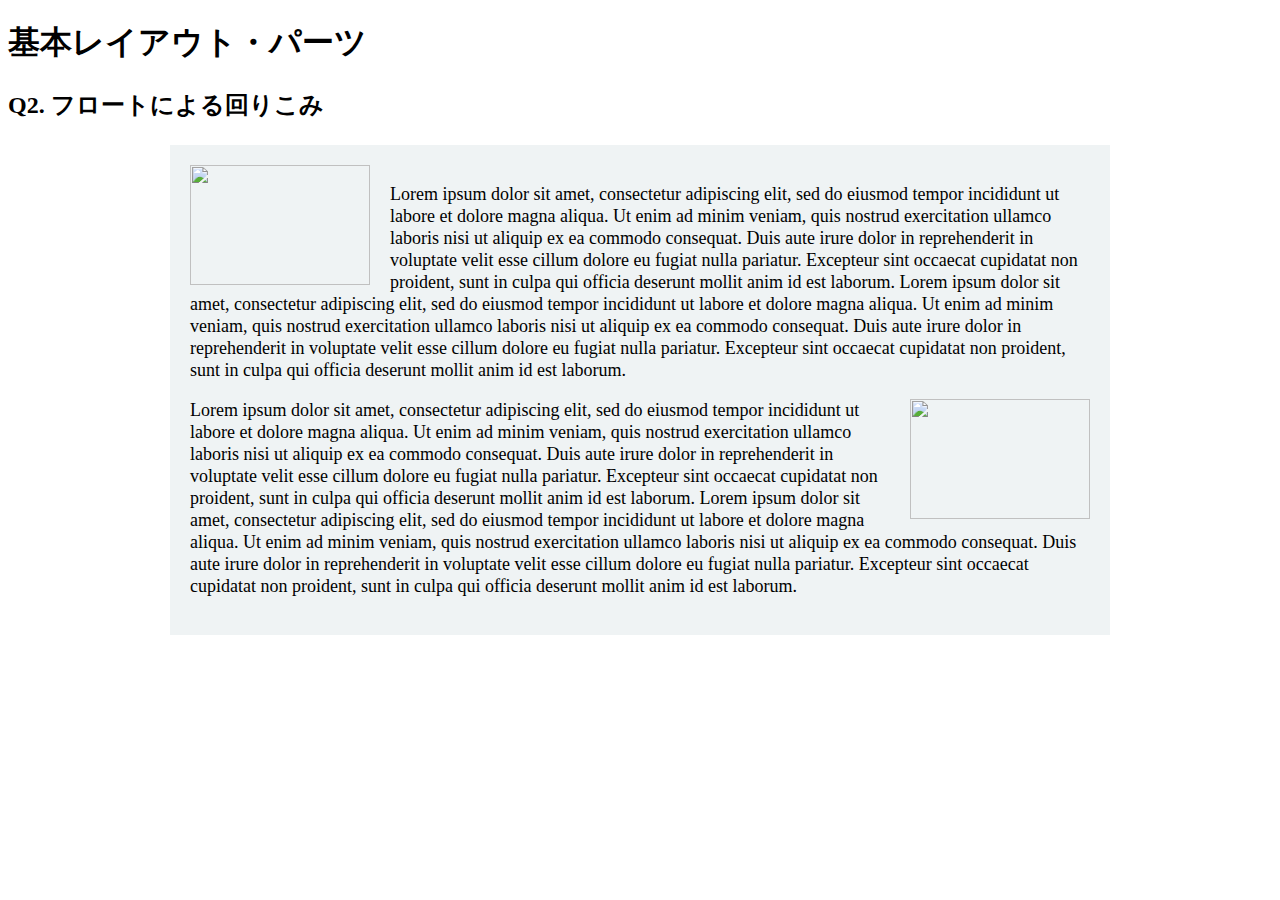
==== layout_parts/q2/index.html @ 96c92556 "レイアウトパーツのレビューお願いします。" ====
<!DOCTYPE html>
<html>
  <head>
    <meta charset="utf-8">
    <meta http-equiv="X-UA-Compatible" content="IE=edge">
    <meta name="viewport" content="width=device-width, initial-scale=1.0, maximum-scale=1.0, user-scalable=no">
    <meta name="format-detection" content="telephone=no">
    <title>基本レイアウト・パーツ</title>
    <link rel="stylesheet" href="http://gizumo-inc.github.io/sample/front-lesson/layout_parts_new/assets/css/reset.css">
    <link rel="stylesheet" href="http://gizumo-inc.github.io/sample/front-lesson/layout_parts_new/assets/css/base.css">
    <link rel="stylesheet" href="css/style.css">
  </head>
  <body>
    <div class="wrapper">
      <h1 class="title">基本レイアウト・パーツ</h1>
      <h2 class="headline">
        <p class="headline__text">Q2. フロートによる回りこみ</p>
      </h2>
      <div class="box">
        <!--
             floatは要素を横並びにするという役割を持ったプロパティですが、文字を回り込ませることができるプロパティでもあります。
             その機能を使って文字列の中に画像をまぜてきれいなレイアウトを作ることができます。
             このレイアウトはボックスで言うと、1つの大きなボックスの中に2つのボックスが縦に並んでいる状態です。文字がずっと続いているのでボックスは1つしかないと思われがちですが、2つのボックスで作っているのでそこを意識してみてください。

             画像はimgタグを使って出力します。使う画像は以下の2つです。
             1つ目の画像： "http://gizumo-inc.github.io/sample/front-lesson/layout_parts_new/assets/img/q2/thumb_1.jpg"
             2つ目の画像： "http://gizumo-inc.github.io/sample/front-lesson/layout_parts_new/assets/img/q2/thumb_2.jpg"

             ■この問題で使う大事なプロパティ
             ・margin
             ・float
        -->
        <!-- 回答はクラスq2の要素の中に書いてね -->
        <!-- すでについてるクラスにはstyleを指定しない。styleをつける場合は自分で新たにクラスをつけること -->
        <div class="q2">
          <div class="q2-content">
            <img class="left" src="http://gizumo-inc.github.io/sample/front-lesson/layout_parts_new/assets/img/q2/thumb_1.jpg">
            <p>Lorem ipsum dolor sit amet, consectetur adipiscing elit, sed do eiusmod tempor incididunt ut labore et dolore magna aliqua. Ut enim ad minim veniam, quis nostrud exercitation ullamco laboris nisi ut aliquip ex ea commodo consequat. Duis aute irure dolor in reprehenderit in voluptate velit esse cillum dolore eu fugiat nulla pariatur. Excepteur sint occaecat cupidatat non proident, sunt in culpa qui officia deserunt mollit anim id est laborum.
               Lorem ipsum dolor sit amet, consectetur adipiscing elit, sed do eiusmod tempor incididunt ut labore et dolore magna aliqua. Ut enim ad minim veniam, quis nostrud exercitation ullamco laboris nisi ut aliquip ex ea commodo consequat. Duis aute irure dolor in reprehenderit in voluptate velit esse cillum dolore eu fugiat nulla pariatur. Excepteur sint occaecat cupidatat non proident, sunt in culpa qui officia deserunt mollit anim id est laborum.</p>

              <img class="right" src="http://gizumo-inc.github.io/sample/front-lesson/layout_parts_new/assets/img/q2/thumb_2.jpg">
              <p>Lorem ipsum dolor sit amet, consectetur adipiscing elit, sed do eiusmod tempor incididunt ut labore et dolore magna aliqua. Ut enim ad minim veniam, quis nostrud exercitation ullamco laboris nisi ut aliquip ex ea commodo consequat. Duis aute irure dolor in reprehenderit in voluptate velit esse cillum dolore eu fugiat nulla pariatur. Excepteur sint occaecat cupidatat non proident, sunt in culpa qui officia deserunt mollit anim id est laborum.
                 Lorem ipsum dolor sit amet, consectetur adipiscing elit, sed do eiusmod tempor incididunt ut labore et dolore magna aliqua. Ut enim ad minim veniam, quis nostrud exercitation ullamco laboris nisi ut aliquip ex ea commodo consequat. Duis aute irure dolor in reprehenderit in voluptate velit esse cillum dolore eu fugiat nulla pariatur. Excepteur sint occaecat cupidatat non proident, sunt in culpa qui officia deserunt mollit anim id est laborum.</p>
            </div>
          </div>
        </div>
        <!-- 回答はクラスq2の要素の中に書いてね -->
      </div>
    </div>
  </body>
</html>
---- layout_parts/q2/css/style.css ----
@charset "UTF-8";

/* 回答はここに書いてね */
clearfix:after {
   display: block;
   content: "";
   clear: both;
}

.q2-content {
  padding: 20px;
  width: 900px;
  font-size: 18px;
  line-height: 22px;
  background-color: #eff3f4;
  margin: 0 auto;
}

.left {
  float: left;
  margin-right: 20px;
  width: 180px;
  height: 120px;
}

.right {
  float: right;
  margin-left: 20px;
  width: 180px;
  height: 120px;

}
/* 回答はここに書いてね */
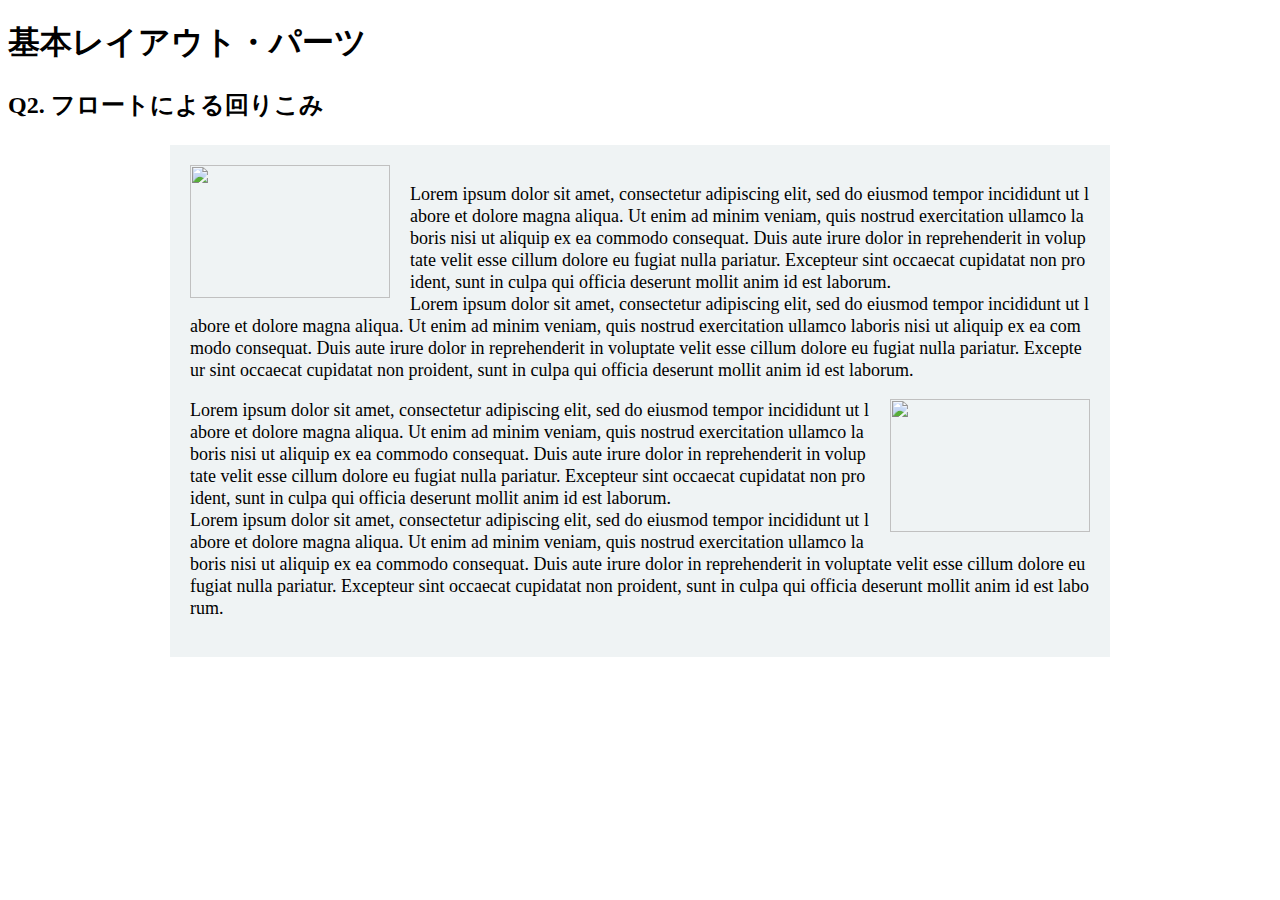
==== commit 70f6cf79: "再レビューお願いします。" ====
--- a/layout_parts/q2/index.html
+++ b/layout_parts/q2/index.html
@@ -34,12 +34,12 @@
         <!-- すでについてるクラスにはstyleを指定しない。styleをつける場合は自分で新たにクラスをつけること -->
         <div class="q2">
           <div class="q2-content">
-            <img class="left" src="http://gizumo-inc.github.io/sample/front-lesson/layout_parts_new/assets/img/q2/thumb_1.jpg">
-            <p>Lorem ipsum dolor sit amet, consectetur adipiscing elit, sed do eiusmod tempor incididunt ut labore et dolore magna aliqua. Ut enim ad minim veniam, quis nostrud exercitation ullamco laboris nisi ut aliquip ex ea commodo consequat. Duis aute irure dolor in reprehenderit in voluptate velit esse cillum dolore eu fugiat nulla pariatur. Excepteur sint occaecat cupidatat non proident, sunt in culpa qui officia deserunt mollit anim id est laborum.
+          <img class="left" src="http://gizumo-inc.github.io/sample/front-lesson/layout_parts_new/assets/img/q2/thumb_1.jpg">
+          <p>Lorem ipsum dolor sit amet, consectetur adipiscing elit, sed do eiusmod tempor incididunt ut labore et dolore magna aliqua. Ut enim ad minim veniam, quis nostrud exercitation ullamco laboris nisi ut aliquip ex ea commodo consequat. Duis aute irure dolor in reprehenderit in voluptate velit esse cillum dolore eu fugiat nulla pariatur. Excepteur sint occaecat cupidatat non proident, sunt in culpa qui officia deserunt mollit anim id est laborum.<br>
                Lorem ipsum dolor sit amet, consectetur adipiscing elit, sed do eiusmod tempor incididunt ut labore et dolore magna aliqua. Ut enim ad minim veniam, quis nostrud exercitation ullamco laboris nisi ut aliquip ex ea commodo consequat. Duis aute irure dolor in reprehenderit in voluptate velit esse cillum dolore eu fugiat nulla pariatur. Excepteur sint occaecat cupidatat non proident, sunt in culpa qui officia deserunt mollit anim id est laborum.</p>
 
-              <img class="right" src="http://gizumo-inc.github.io/sample/front-lesson/layout_parts_new/assets/img/q2/thumb_2.jpg">
-              <p>Lorem ipsum dolor sit amet, consectetur adipiscing elit, sed do eiusmod tempor incididunt ut labore et dolore magna aliqua. Ut enim ad minim veniam, quis nostrud exercitation ullamco laboris nisi ut aliquip ex ea commodo consequat. Duis aute irure dolor in reprehenderit in voluptate velit esse cillum dolore eu fugiat nulla pariatur. Excepteur sint occaecat cupidatat non proident, sunt in culpa qui officia deserunt mollit anim id est laborum.
+          <img class="right" src="http://gizumo-inc.github.io/sample/front-lesson/layout_parts_new/assets/img/q2/thumb_2.jpg">
+          <p>Lorem ipsum dolor sit amet, consectetur adipiscing elit, sed do eiusmod tempor incididunt ut labore et dolore magna aliqua. Ut enim ad minim veniam, quis nostrud exercitation ullamco laboris nisi ut aliquip ex ea commodo consequat. Duis aute irure dolor in reprehenderit in voluptate velit esse cillum dolore eu fugiat nulla pariatur. Excepteur sint occaecat cupidatat non proident, sunt in culpa qui officia deserunt mollit anim id est laborum.<br>
                  Lorem ipsum dolor sit amet, consectetur adipiscing elit, sed do eiusmod tempor incididunt ut labore et dolore magna aliqua. Ut enim ad minim veniam, quis nostrud exercitation ullamco laboris nisi ut aliquip ex ea commodo consequat. Duis aute irure dolor in reprehenderit in voluptate velit esse cillum dolore eu fugiat nulla pariatur. Excepteur sint occaecat cupidatat non proident, sunt in culpa qui officia deserunt mollit anim id est laborum.</p>
             </div>
           </div>
--- a/layout_parts/q2/css/style.css
+++ b/layout_parts/q2/css/style.css
@@ -19,15 +19,19 @@
 .left {
   float: left;
   margin-right: 20px;
-  width: 180px;
-  height: 120px;
+  width: 200px;
+  height: 133px;
 }
 
 .right {
   float: right;
   margin-left: 20px;
-  width: 180px;
-  height: 120px;
+  width: 200px;
+  height: 133px;
 
 }
+
+p {
+   word-break: break-all;
+}
 /* 回答はここに書いてね */
